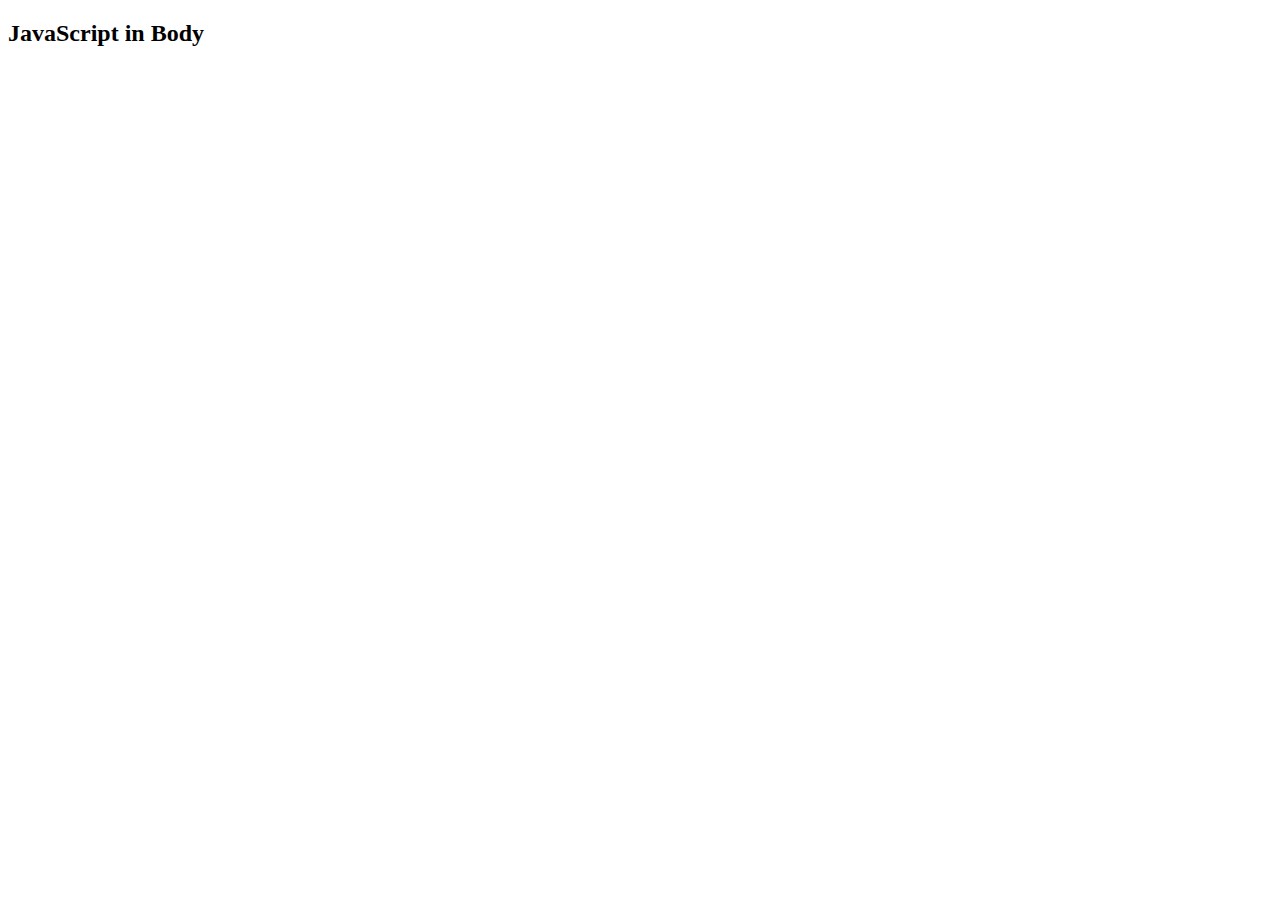
==== lab6.html @ 365b2948 "lab 6" ====
<!DOCTYPE html>
<html>
	<body>

	<h2>JavaScript in Body</h2>

	<p id="demo"></p>

		<script>
		// 1
			var str = "rita nu stie exact ce e cu split >.<";
			function reverseString(str)
			{
				 var res = str.split(" ");
				 var reverseArray = res.reverse(); 
				// return reverseArray;
				var joinArray = reverseArray.join(" ");
				return joinArray;
			}
			var x=reverseString(str);
		//	document.write(reverseString(str));
			document.write(x);


		// 2
		
		var str2 = "rita is trying :)";
		var res2 = str2.substring(0,8);
		document.write("<br>"+res2);


		// 3
		document.write("<br><br>");
			var x = 22;

			var ok = false;
			if (x % 3 == 0 && x % 7 == 0)
			{
				ok = true;
			  document.write(ok);
			}
			else
				{
					document.write(ok);
				}



			// 4	


			document.write("<br><br>");
			var y = "rita";
		
			//	document.write(isNan(y));
			//	document.write(isNan(x));

			 if (isNaN(x)) {
			   document.write('Not a Number!');
			  }
			  else
			  	document.write("it's a number <br>");
			
			
			// 5
			var a = [1,2,3];
			var sum=0; 
		
				for(var i=0; i<a.length; i++)
				{
					sum += a[i];
					document.write(a[i]+"<br>");
				}
			document.write(a+"<br>");
			document.write("suma elementelor vectorului este "+sum);

			
			// 6

			o = new Object();
			o.property1 = "red";
			console.log("property: "+o.hasOwnProperty('property1')); 
			
			function checkProp
			{

			}
			console.log(checkProp({red: "red", green: "green", white: "white"}, "green")); //output true

			</script>
	</body>
</html>
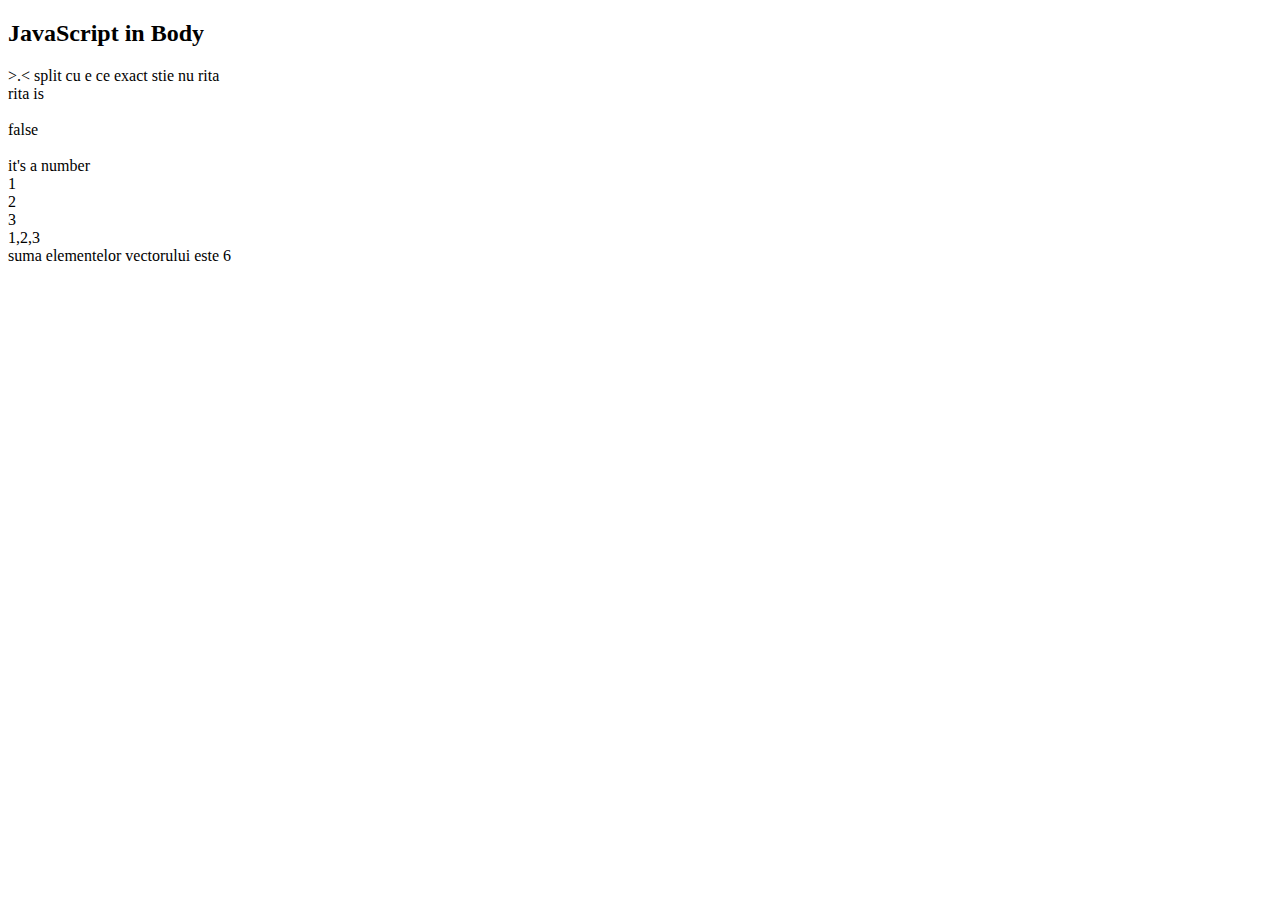
==== commit 7595e0da: "lab6" ====
--- a/lab6.html
+++ b/lab6.html
@@ -77,15 +77,13 @@
 			
 			// 6
 
-			o = new Object();
-			o.property1 = "red";
-			console.log("property: "+o.hasOwnProperty('property1')); 
-			
-			function checkProp
-			{
-
+			function checkProp(arg,prop){
+			if(arg.hasOwnProperty(prop)){
+			    return true;
+			}else return false;
 			}
-			console.log(checkProp({red: "red", green: "green", white: "white"}, "green")); //output true
+			console.log(checkProp({red: "red", green: "green", white: "white"}, "green"));
+			console.log(checkProp({red: "red", green: "green", white: "white"}, "black"));
 
 			</script>
 	</body>
